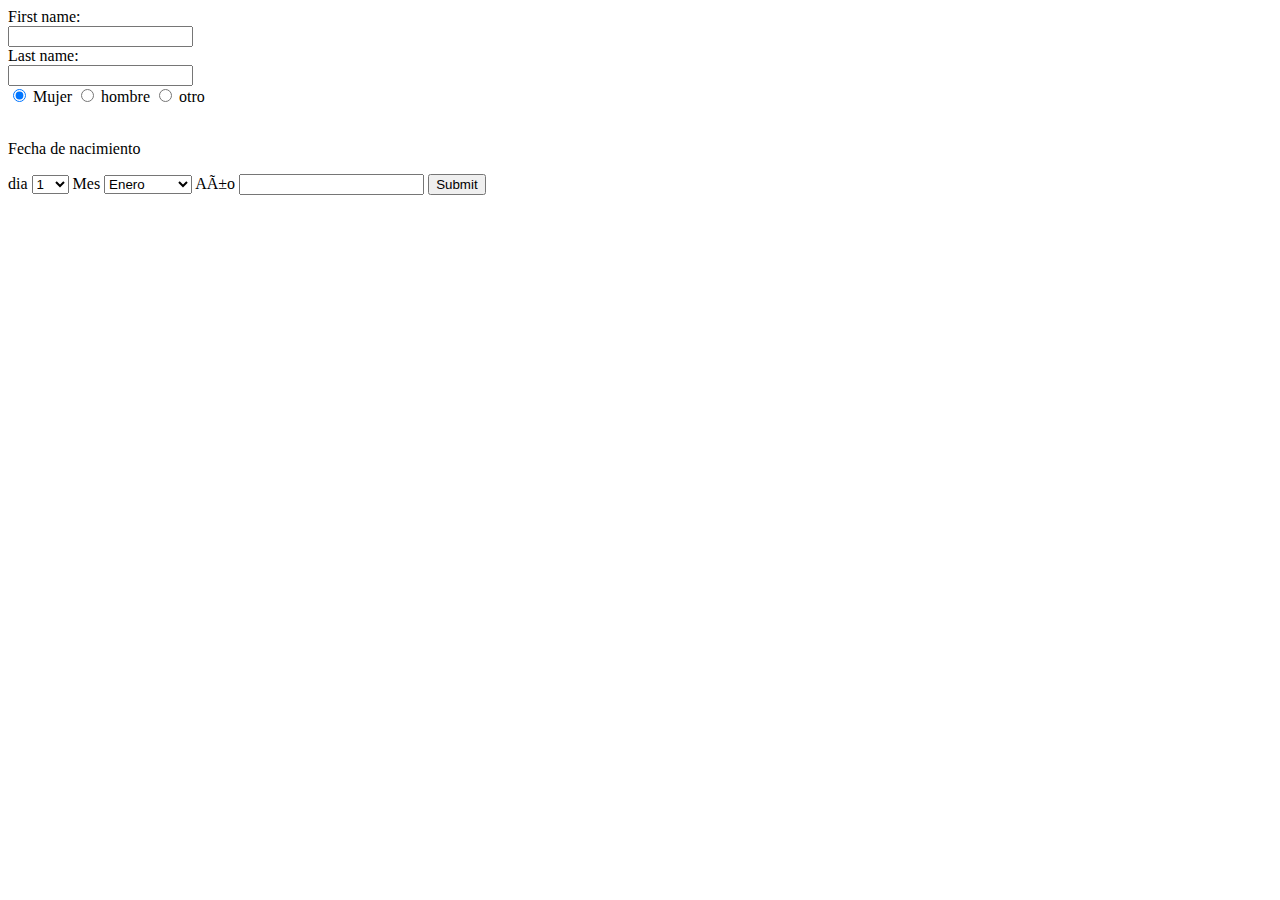
==== formulario.html @ f7f01926 "version 1.2" ====
<!DOCTYPE html>
<html>

<head>
    <meta http-equiv="content-type" content="text/html; charset=" utf-8>
    <title> Formulario De registro </title>
</head>

<body>
    <form>
        First name:<br>
        <input type="text" name="firstname"><br>
        Last name:<br>
        <input type="text" name="lastname"><br>

        <form>
            <input type="radio" name="gender" value="m" checked> Mujer
            <input type="radio" name="gender" value="h"> hombre
            <input type="radio" name="gender" value="o"> otro <br><br>
        </form>
        <p>Fecha de nacimiento</p>
        dia
        <select name="Dia">
            <option value="1">1</option>
            <option value="2">2</option>
            <option value="3">3</option>
            <option value="4">4</option>
            <option value="5">5</option>
            <option value="6">6</option>
            <option value="7">7</option>
            <option value="8">8</option>
            <option value="9">9</option>
            <option value="10">10</option>
            <option value="11">11</option>
            <option value="12">12</option>
            <option value="13">13</option>
            <option value="14">14</option>
            <option value="15">15</option>
            <option value="16">16</option>
            <option value="17">17</option>
            <option value="18">18</option>
            <option value="19">19</option>
            <option value="20">20</option>
            <option value="21">21</option>
            <option value="22">22</option>
            <option value="23">23</option>
            <option value="24">24</option>
            <option value="25">25</option>
            <option value="26">26</option>
            <option value="27">27</option>
            <option value="28">28</option>
            <option value="29">29</option>
            <option value="30">30</option>
            <option value="31">31</option>
        </select>
        Mes
        <select name="Mes">
            <option value="Enero">Enero</option>
            <option value="febrero">febrero</option>
            <option value="marzo">marzo</option>
            <option value="abril">abril</option>
            <option value="mayo">mayo</option>
            <option value="junio">junio</option>
            <option value="julio">julio</option>
            <option value="agosto">agosto</option>
            <option value="septiembre">septiembre</option>
            <option value="octubre">octubre</option>
            <option value="noviembre">noviembre</option>
            <option value="diciembre">diciembre</option>
        </select>
        Año
        <input type="text" name="date">

        <input type="submit" value="Submit">

</body>
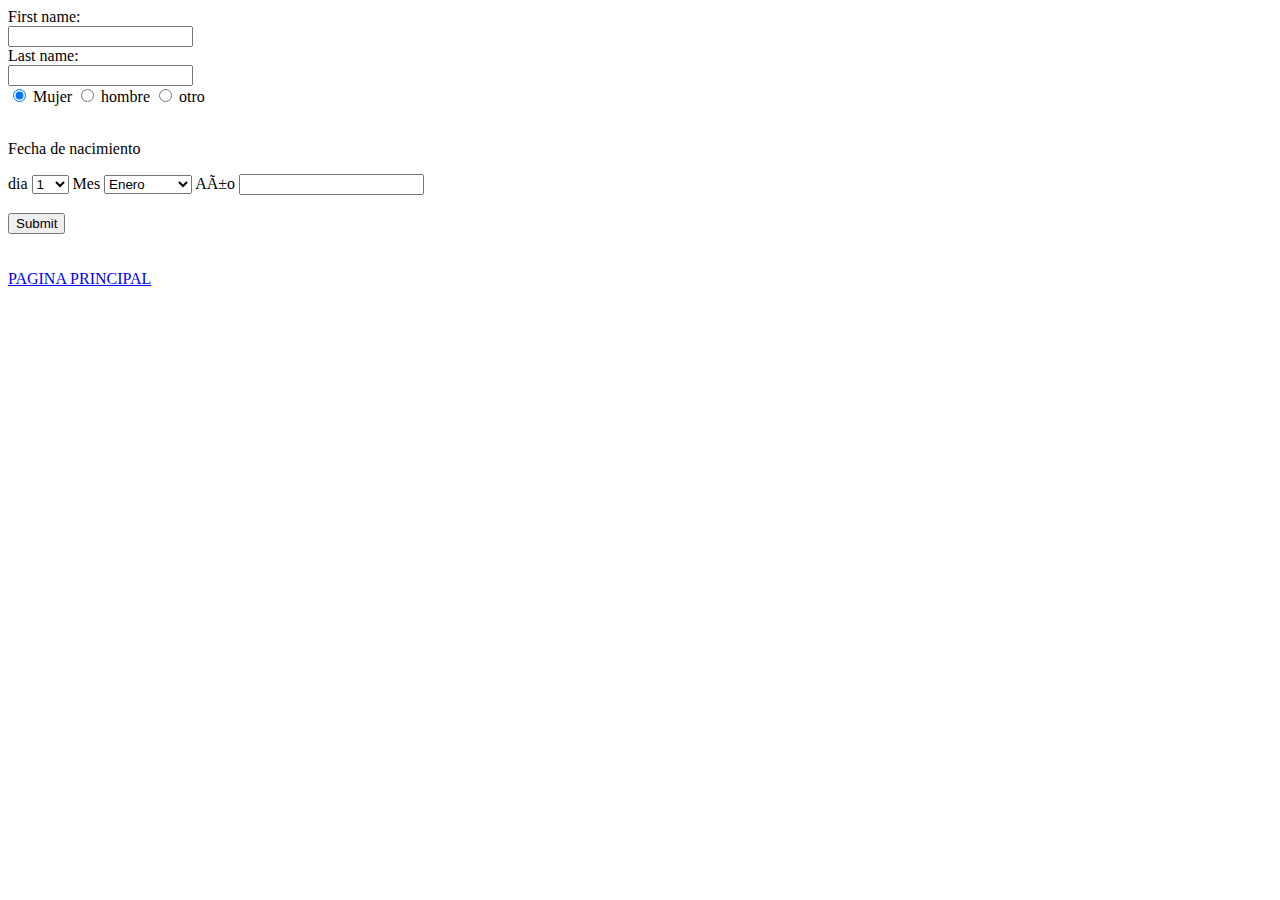
==== commit bd9eb4cd: "version 1.3" ====
--- a/formulario.html
+++ b/formulario.html
@@ -69,8 +69,9 @@
             <option value="diciembre">diciembre</option>
         </select>
         Año
-        <input type="text" name="date">
+        <input type="text" name="date"></br></br>
 
-        <input type="submit" value="Submit">
+        <input type="submit" value="Submit"><br><br><br>
+        <a href="index.html">PAGINA PRINCIPAL</a>
 
 </body>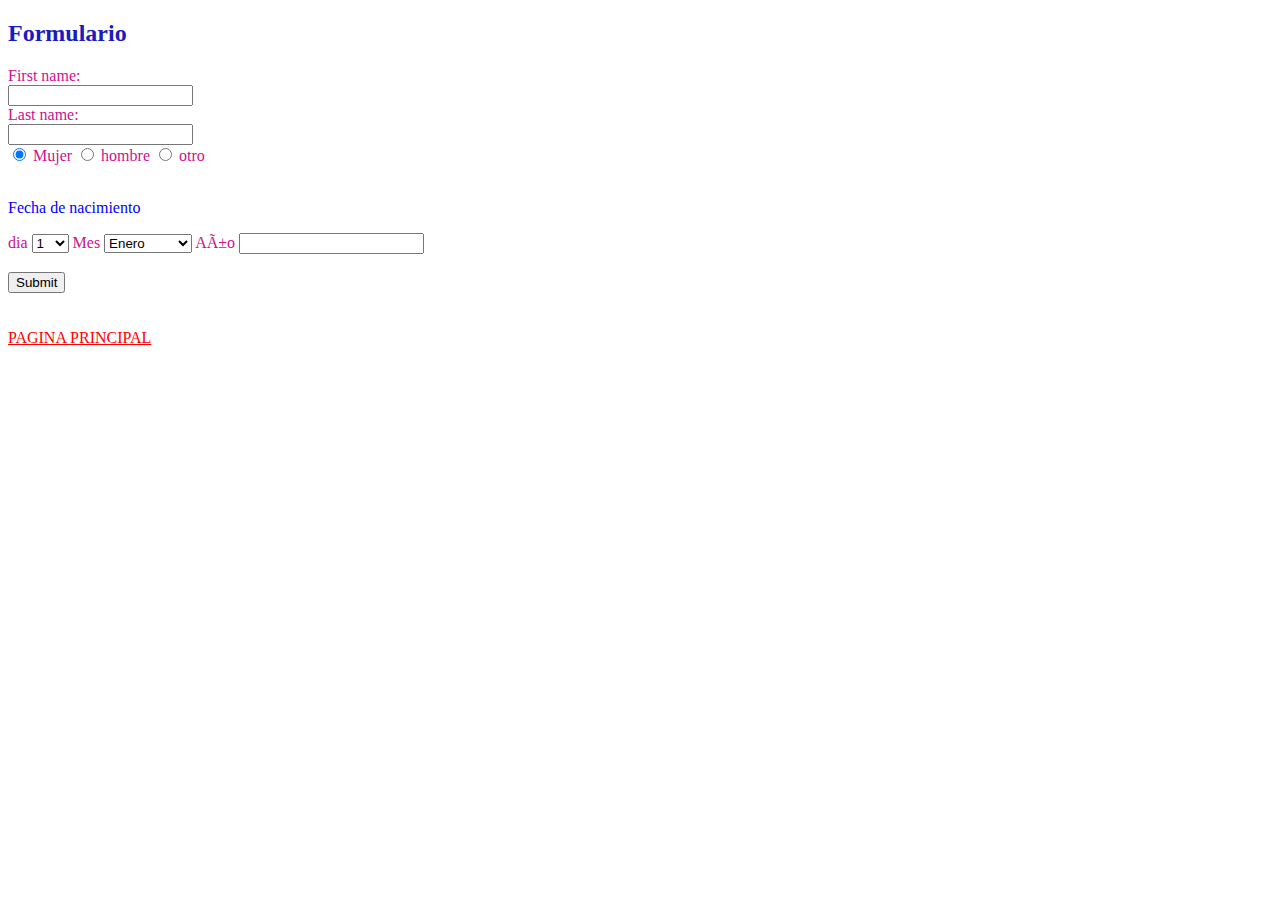
==== commit 9ce2793f: "version 1.4" ====
--- a/formulario.html
+++ b/formulario.html
@@ -4,9 +4,11 @@
 <head>
     <meta http-equiv="content-type" content="text/html; charset=" utf-8>
     <title> Formulario De registro </title>
+    <link rel="stylesheet" href="style.css">
 </head>
 
-<body>
+<body style=" color:rgb(204, 17, 142); font:normal">
+    <h2 style=" color: rgb(27, 27, 192); font:bold">Formulario</h2>
     <form>
         First name:<br>
         <input type="text" name="firstname"><br>
@@ -18,7 +20,7 @@
             <input type="radio" name="gender" value="h"> hombre
             <input type="radio" name="gender" value="o"> otro <br><br>
         </form>
-        <p>Fecha de nacimiento</p>
+        <p style=" color: blue; font:italic">Fecha de nacimiento</p>
         dia
         <select name="Dia">
             <option value="1">1</option>
--- a/style.css
+++ b/style.css
@@ -0,0 +1,25 @@
+h1{
+    color: #68dd78;
+    font-weight: bold;
+}
+
+a{
+    color: red;
+    font-family: 'Times New Roman', Times, serif
+}
+
+option{
+    color: rgb(148, 40, 100);
+    font-family: 'Times New Roman', Times, serif
+}
+
+td{
+    color: chocolate;
+    font: bold;
+}
+
+th{
+    color: blueviolet;
+    font: 900;
+}
+
